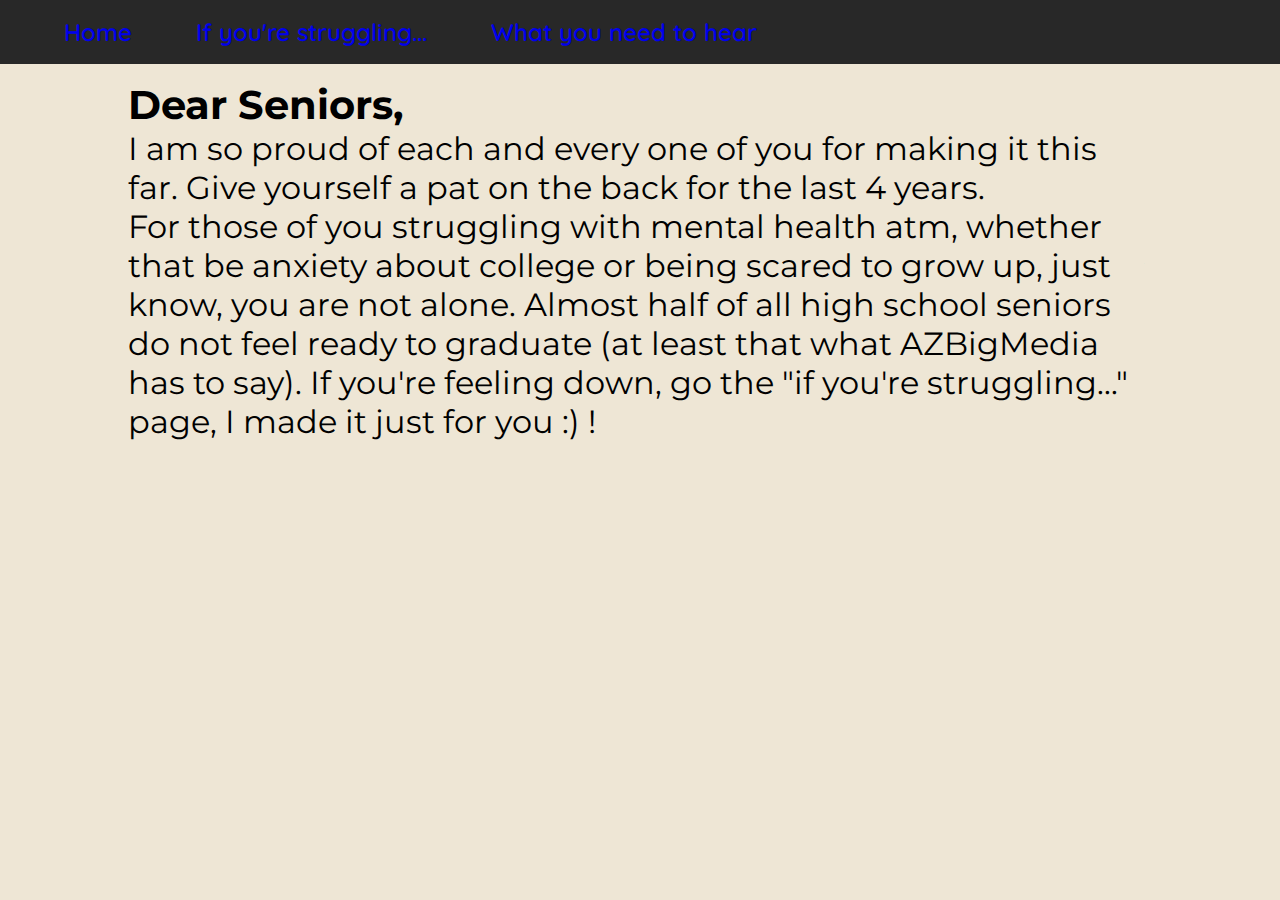
==== index.html @ 705f2ca1 "Add files via upload" ====
<!DOCTYPE html>
<html lang="en">
<head>
    <meta charset="UTF-8">
    <meta http-equiv="X-UA-Compatible" content="IE=edge">
    <meta name="viewport" content="width=device-width, initial-scale=1.0">
    <title>Dear Seniors...</title>

    <!-- CSS -->
    <link rel="stylesheet" href="./resources/css/reset.css" type="text/css">
    <link rel="stylesheet" href="./resources/css/navbar.css" type="text/css">
    <link link rel="stylesheet" href="./resources/css/index.css" type="text/css">

    <!-- FONTS -->
    <!-- Quicksand -->
    <link href="https://fonts.googleapis.com/css2?family=Quicksand&display=swap" rel="stylesheet">

    <!-- Montserrat-->
    <link href="https://fonts.googleapis.com/css2?family=Montserrat&display=swap" rel="stylesheet">

    
</head>
<body>

    <header>
        <nav class="nav-bar">
            <ul>
              <li><a href="#">Home</a></li>
              <li><a href="./html_pages/advice.html">If you're struggling...</a></li>
              <li><a href="./html_pages/afc.html">What you need to hear</a></li>
            </ul>
          </nav>
    </header>

    <main>
        <section id="homepage">
            <div class="text-container">
                <h1 class="heading">Dear Seniors,</h1>
                <p>I am so proud of each and every one of you for making it this far.
                Give yourself a pat on the back for the last 4 years. 
                </p>
                <p>For those of you struggling with mental health atm,
                whether that be anxiety about college or being scared to grow up,
                just know, you are not alone. Almost half of all high school seniors do not feel
                ready to graduate (at least that what AZBigMedia has to say). If you're feeling down,
                    go the "if you're struggling..." page, I made it just for you :) !
                </p>
            </div>
        </section>
    </main>

</body>
</html>
---- resources/css/navbar.css ----
.nav-bar {
    position: absolute;
    width: 100%;
    box-sizing: border-box;
    height: 4rem;
    font-size: 1.5rem;
    font-family: 'Quicksand', sans-serif;
    background-color: rgb(40, 40, 40);
}

.nav-bar ul {
    display: flex;
    height: 100%;
    justify-content: flex-start;
    list-style-type: none;
    align-items: center;
}

.nav-bar ul li {
    padding-left: 4rem;
    font-weight: 600;
    color: rgb(245, 245, 245);
}

.nav-bar ul li a {
    text-decoration: none;

}

.nav-bar ul li a:visited {
    color: rgb(245, 245, 245);
}

.nav-bar ul li a:hover {
    color: rgb(44, 87, 118);
}

/* SMARTPHONE */
@media screen and (max-width: 767px) {
    .nav-bar {
        font-size: 1rem;
    }
}
---- resources/css/index.css ----
#homepage {
    display: flex;
    font-family: 'Montserrat', sans-serif;
    background-color: rgb(238, 230, 213);
    padding-top: 4rem;
    justify-content: center;
    min-height: calc(100vh - 4rem);
}

#homepage .text-container {
    padding-top: 1rem;
    display: flex;
    flex-direction: column;
    width: 80%;
}

#homepage .heading {
    font-size: 2.5rem;
}

#homepage p {
    font-size: 2rem;
}

/* SMARTPHONE */
@media screen and (max-width: 767px) {
    #homepage p {
        font-size: 1.75rem;
    }
}
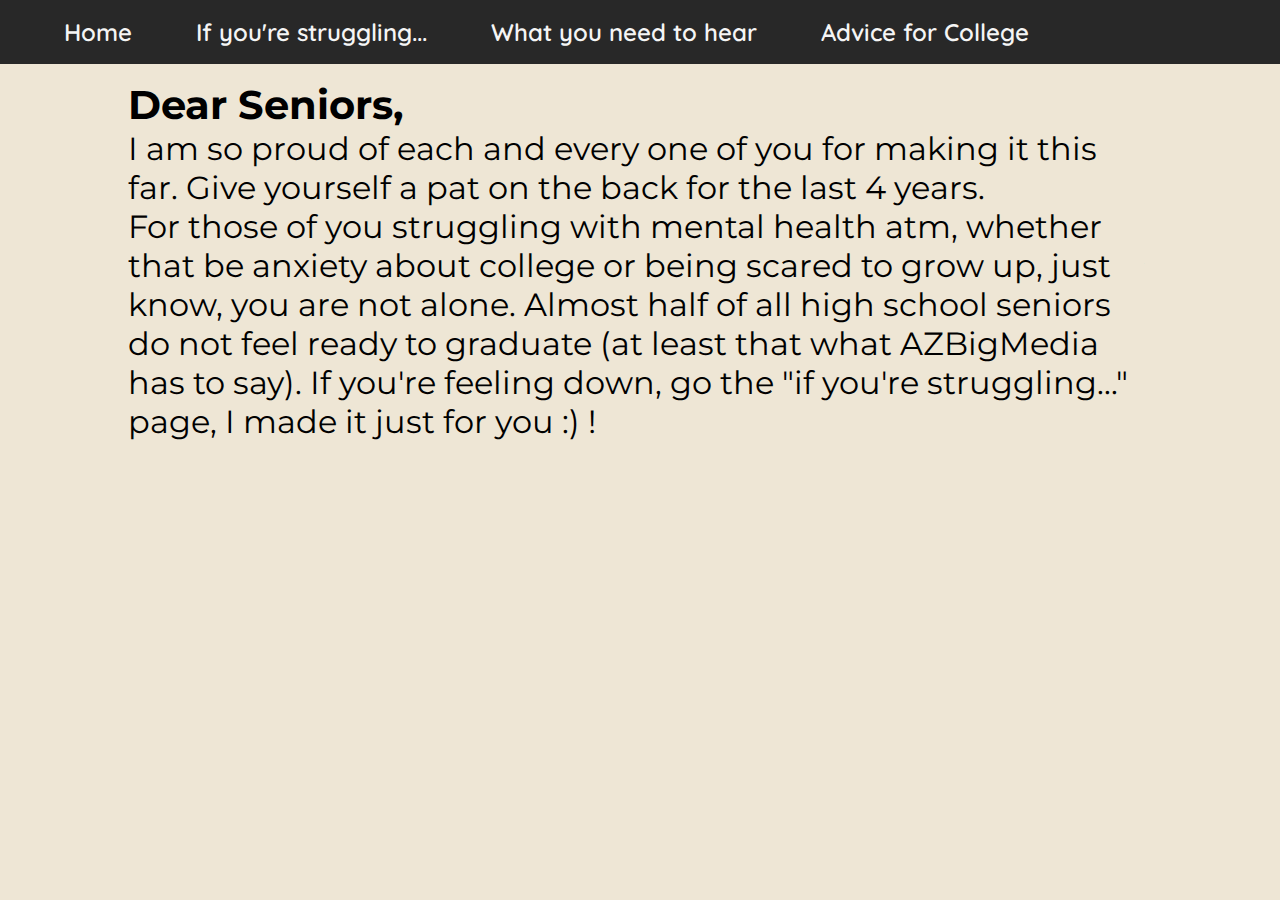
==== commit 866c687f: "Update index.html" ====
--- a/index.html
+++ b/index.html
@@ -10,6 +10,7 @@
     <link rel="stylesheet" href="./resources/css/reset.css" type="text/css">
     <link rel="stylesheet" href="./resources/css/navbar.css" type="text/css">
     <link link rel="stylesheet" href="./resources/css/index.css" type="text/css">
+
 
     <!-- FONTS -->
     <!-- Quicksand -->
@@ -28,6 +29,7 @@
               <li><a href="#">Home</a></li>
               <li><a href="./html_pages/advice.html">If you're struggling...</a></li>
               <li><a href="./html_pages/afc.html">What you need to hear</a></li>
+              <li><a href="./html_pages/college.html">Advice for College</a></li>
             </ul>
           </nav>
     </header>
@@ -50,4 +52,4 @@
     </main>
 
 </body>
-</html>+</html>
--- a/resources/css/navbar.css
+++ b/resources/css/navbar.css
@@ -24,7 +24,7 @@
 
 .nav-bar ul li a {
     text-decoration: none;
-
+    color: rgb(245, 245, 245);
 }
 
 .nav-bar ul li a:visited {
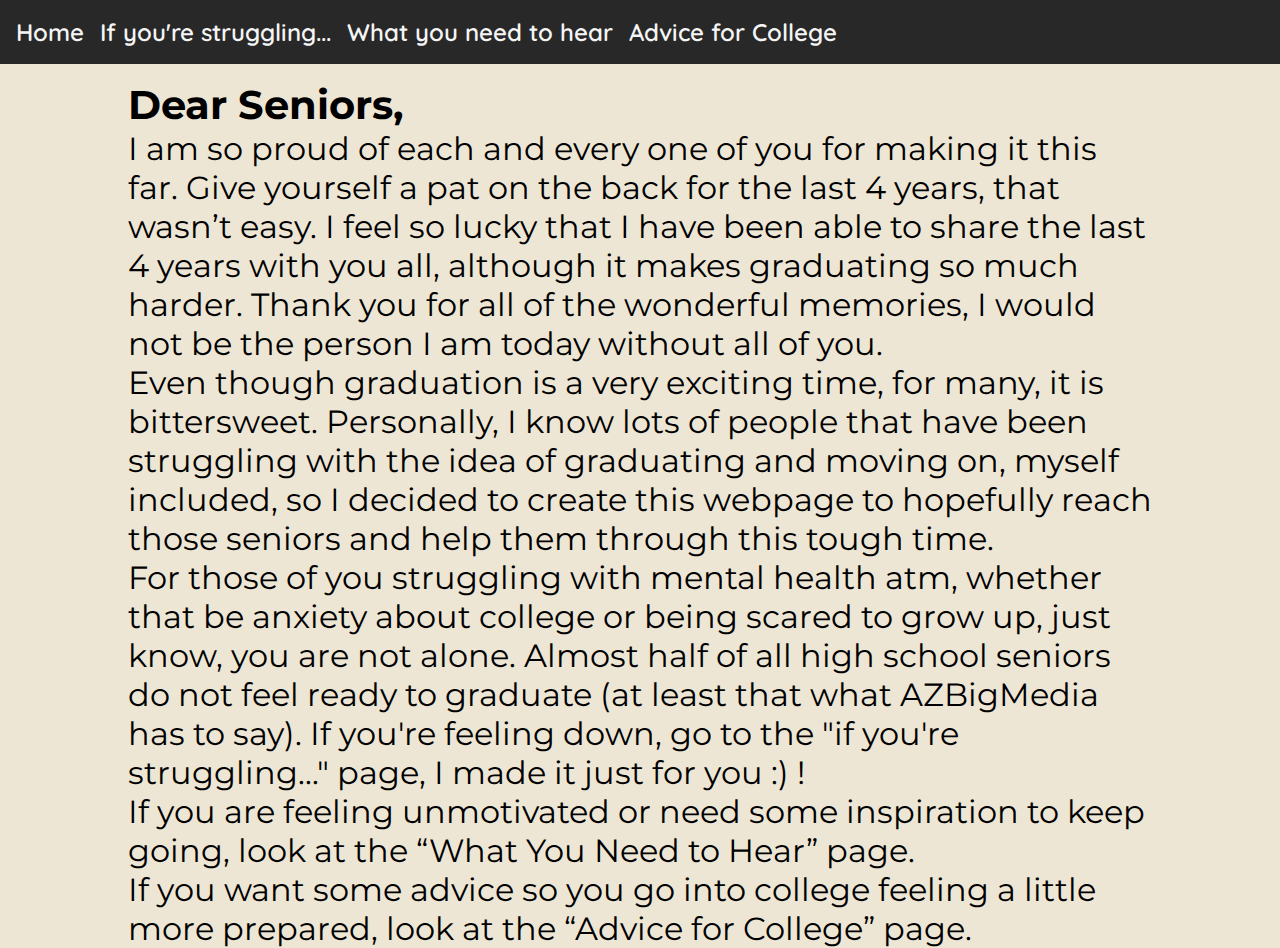
==== commit 70e2a398: "Update index.html" ====
--- a/index.html
+++ b/index.html
@@ -38,14 +38,33 @@
         <section id="homepage">
             <div class="text-container">
                 <h1 class="heading">Dear Seniors,</h1>
-                <p>I am so proud of each and every one of you for making it this far.
-                Give yourself a pat on the back for the last 4 years. 
-                </p>
-                <p>For those of you struggling with mental health atm,
-                whether that be anxiety about college or being scared to grow up,
-                just know, you are not alone. Almost half of all high school seniors do not feel
-                ready to graduate (at least that what AZBigMedia has to say). If you're feeling down,
-                    go the "if you're struggling..." page, I made it just for you :) !
+                <p>I am so proud of each and every one of you for making it this far. 
+                    Give yourself a pat on the back for the last 4 years, that wasn’t easy. 
+                    I feel so lucky that I have been able to share the last 4 years with you 
+                    all, although it makes graduating so much harder. Thank you for all of 
+                    the wonderful memories, I would not be the person I am today without all of you. <br>
+
+
+                  Even though graduation is a very exciting time, for many, it is bittersweet. 
+                    Personally, I know lots of people that have been struggling with the idea of 
+                    graduating and moving on, myself included, so I decided to create this webpage to 
+                    hopefully reach those seniors and help them through this tough time.<br>
+
+
+                    For those of you struggling with mental health atm, whether that be anxiety 
+                    about college or being scared to grow up,  just know, you are not alone. Almost 
+                    half of all high school seniors do not feel ready to graduate (at least that what 
+                    AZBigMedia has to say). If you're feeling down, go to the "if you're struggling..." 
+                    page, I made it just for you :) !<br>
+
+
+                    If you are feeling unmotivated or need some inspiration to keep going, look at the 
+                    “What You Need to Hear” page.<br>
+
+
+                    If you want some advice so you go into college feeling a little more prepared, look 
+                    at the “Advice for College” page.
+
                 </p>
             </div>
         </section>
--- a/resources/css/navbar.css
+++ b/resources/css/navbar.css
@@ -17,7 +17,7 @@
 }
 
 .nav-bar ul li {
-    padding-left: 4rem;
+    padding-left: 1rem;
     font-weight: 600;
     color: rgb(245, 245, 245);
 }
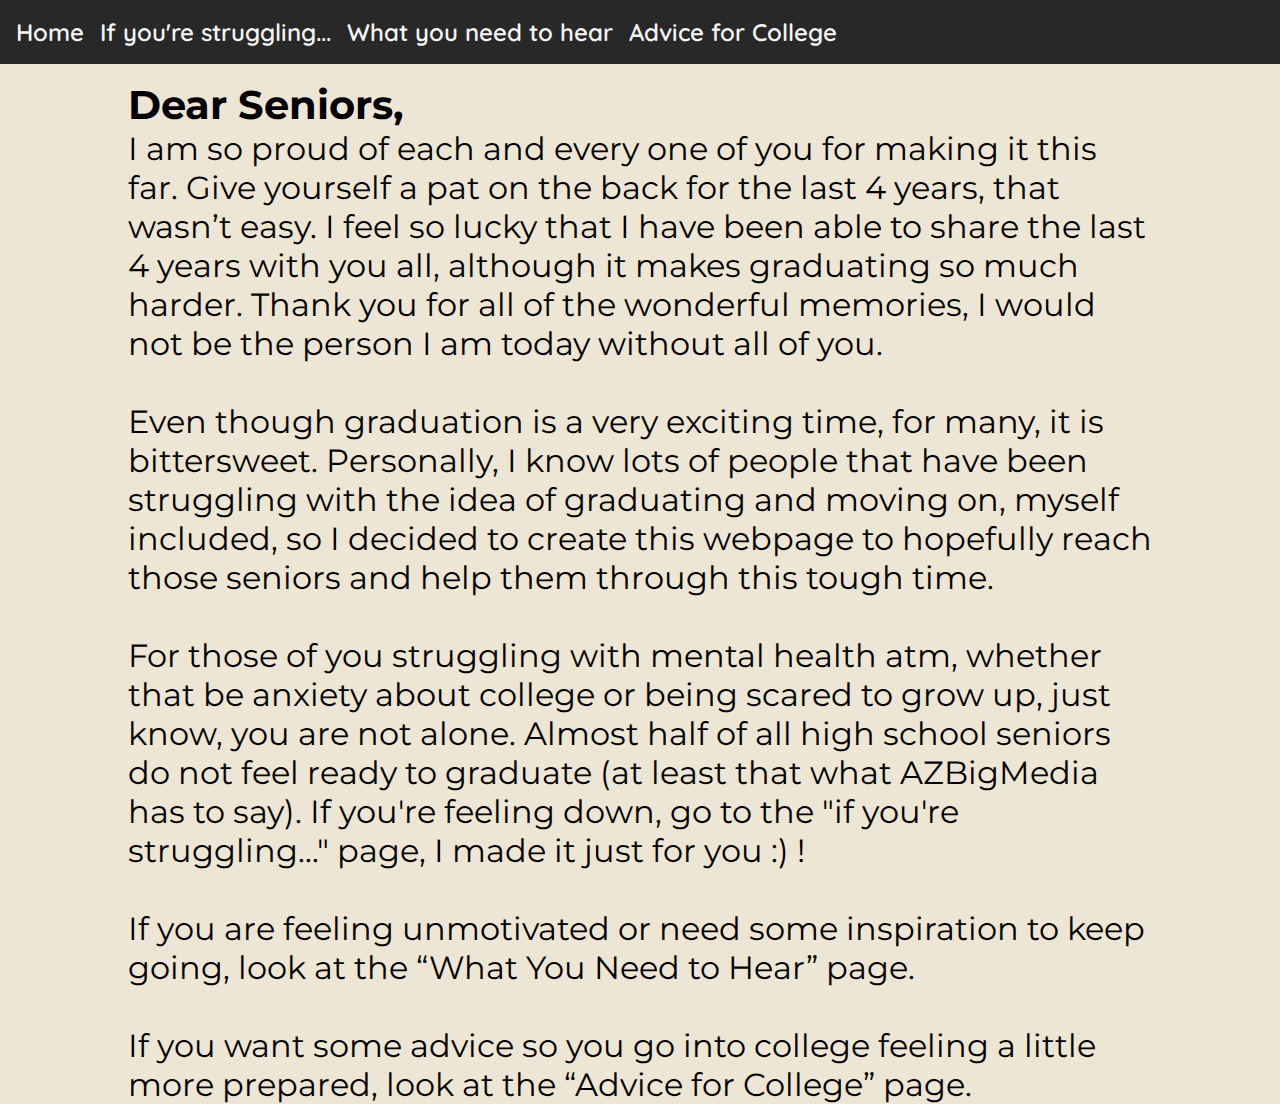
==== commit 2f12fed1: "Update index.html" ====
--- a/index.html
+++ b/index.html
@@ -45,24 +45,24 @@
                     the wonderful memories, I would not be the person I am today without all of you. <br>
 
 
-                  Even though graduation is a very exciting time, for many, it is bittersweet. 
+                  <br>Even though graduation is a very exciting time, for many, it is bittersweet. 
                     Personally, I know lots of people that have been struggling with the idea of 
                     graduating and moving on, myself included, so I decided to create this webpage to 
                     hopefully reach those seniors and help them through this tough time.<br>
 
 
-                    For those of you struggling with mental health atm, whether that be anxiety 
+                  <br>  For those of you struggling with mental health atm, whether that be anxiety 
                     about college or being scared to grow up,  just know, you are not alone. Almost 
                     half of all high school seniors do not feel ready to graduate (at least that what 
                     AZBigMedia has to say). If you're feeling down, go to the "if you're struggling..." 
                     page, I made it just for you :) !<br>
 
 
-                    If you are feeling unmotivated or need some inspiration to keep going, look at the 
+                    <br>If you are feeling unmotivated or need some inspiration to keep going, look at the 
                     “What You Need to Hear” page.<br>
 
 
-                    If you want some advice so you go into college feeling a little more prepared, look 
+                    <br>If you want some advice so you go into college feeling a little more prepared, look 
                     at the “Advice for College” page.
 
                 </p>
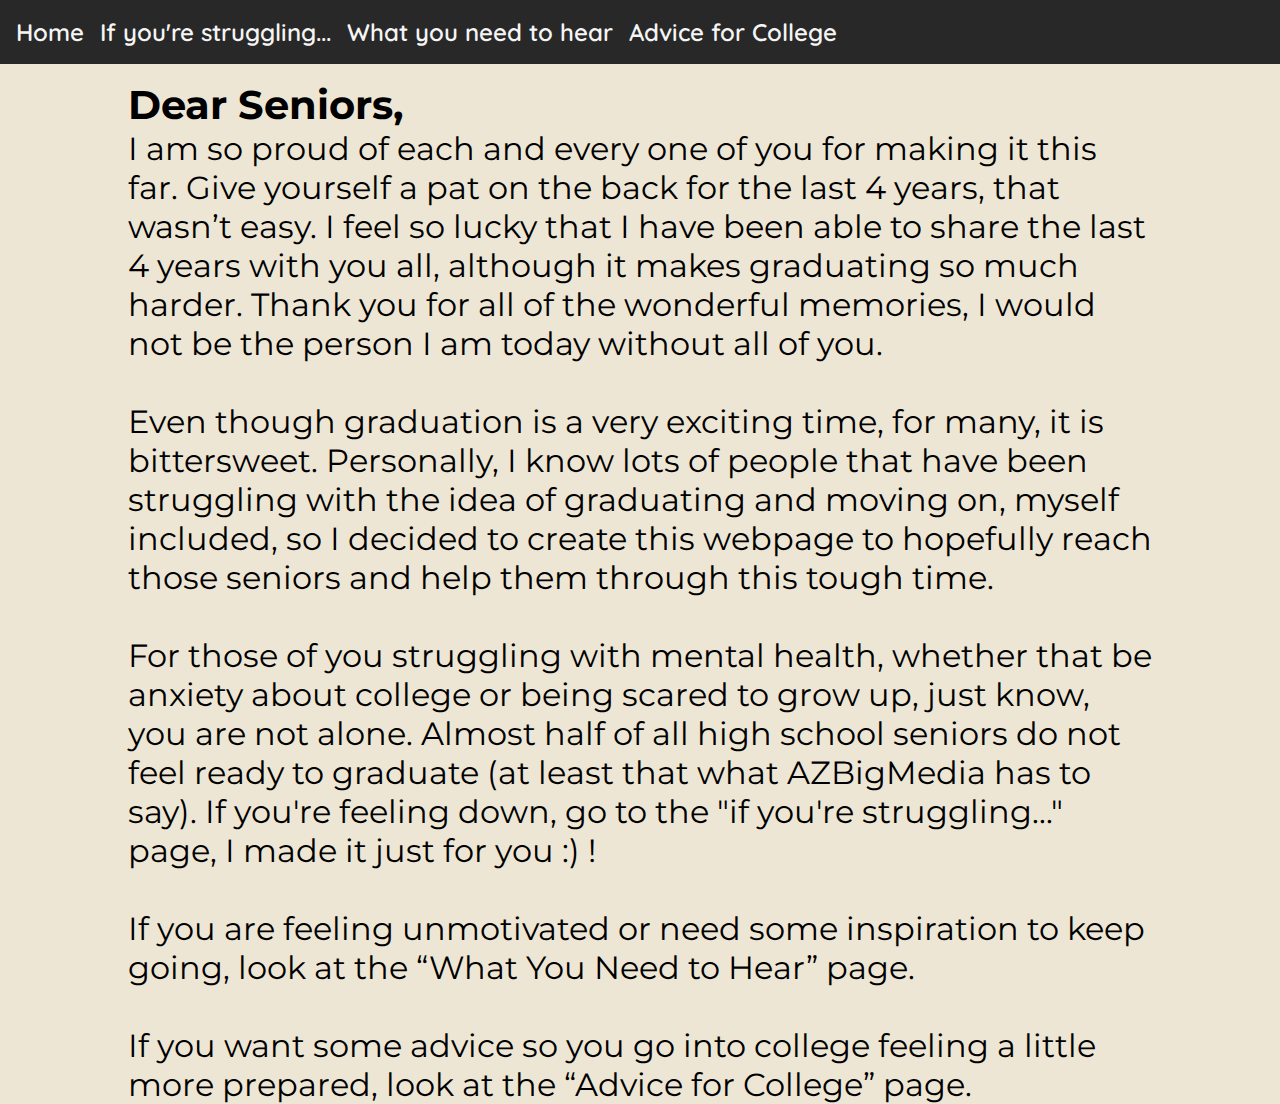
==== commit afbe7d83: "Update index.html" ====
--- a/index.html
+++ b/index.html
@@ -45,24 +45,28 @@
                     the wonderful memories, I would not be the person I am today without all of you. <br>
 
 
-                  <br>Even though graduation is a very exciting time, for many, it is bittersweet. 
+                  <br>
+                    Even though graduation is a very exciting time, for many, it is bittersweet. 
                     Personally, I know lots of people that have been struggling with the idea of 
                     graduating and moving on, myself included, so I decided to create this webpage to 
                     hopefully reach those seniors and help them through this tough time.<br>
 
 
-                  <br>  For those of you struggling with mental health atm, whether that be anxiety 
+                  <br>  
+                    For those of you struggling with mental health, whether that be anxiety 
                     about college or being scared to grow up,  just know, you are not alone. Almost 
                     half of all high school seniors do not feel ready to graduate (at least that what 
                     AZBigMedia has to say). If you're feeling down, go to the "if you're struggling..." 
                     page, I made it just for you :) !<br>
 
 
-                    <br>If you are feeling unmotivated or need some inspiration to keep going, look at the 
+                    <br>
+                    If you are feeling unmotivated or need some inspiration to keep going, look at the 
                     “What You Need to Hear” page.<br>
 
 
-                    <br>If you want some advice so you go into college feeling a little more prepared, look 
+                    <br>
+                    If you want some advice so you go into college feeling a little more prepared, look 
                     at the “Advice for College” page.
 
                 </p>
